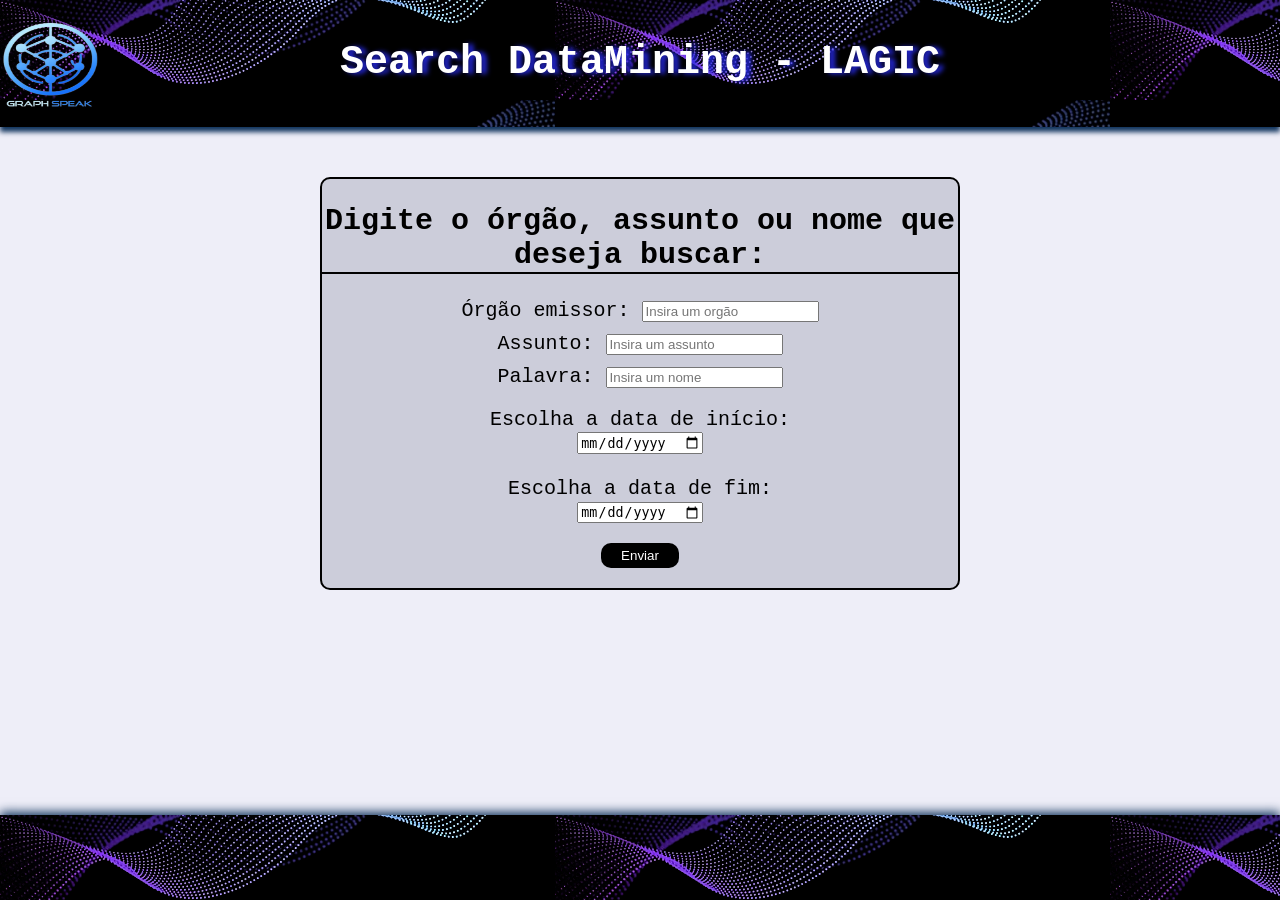
==== Frontend/index.html @ a3189b1d "Add files via upload" ====
<!DOCTYPE html>
<html lang="en">
<head>
    <meta charset="UTF-8">
    <meta name="viewport" content="width=device-width, initial-scale=1.0">
    <title>Buscar arquivos</title>
    <script src="js/scripts.js" defer></script>
    <link href="css/styles.css" rel="stylesheet">
</head>
<body>
    <header>
        <img id="logo" src="img/Captura_de_tela_2024-09-23_135059-removebg-preview.png"/>
        <h1 id="titulo">Search DataMining - LAGIC</h1>
    </header>
    <div id="pergunta">
        <h2>Digite o órgão, assunto ou nome que deseja buscar:</h2>
        <div id="nomeAssunto">
            <div>
                <label for="orgao">Órgão emissor:</label>
                <input type="text" name="orgao" placeholder="Insira um orgão" id="orgao">
            </div>
            <div>
                <label for="assunto">Assunto:</label>
                <input type="text" name="assunto" placeholder="Insira um assunto" id="assunto">
            </div>    
            <div>
                <label for="nome">Palavra:</label>
                <input type="text" id="nome" name="nome" placeholder="Insira um nome">
            </div>
        </div>
        <div id="data">
            <label for="datai">Escolha a data de início:</label>
            <br>
            <input type="date" name="datei" id="datai">
            <br>
            <br>
            <label for="datef">Escolha a data de fim:</label>
            <br>
            <input type="date" name="datef" id="dataf">
            <br>
            <button type="submit" id="button" >Enviar</button>
        </div>
    </div>
    <div id="resultados"></div>
    <footer>
    </footer>
</body>
</html>
---- Frontend/css/styles.css ----
*{
    box-sizing: border-box;
}
#nomeAssunto,
#data,
#resultados{
    text-align: center;
    margin-bottom: 20px;
    font-size: 20px;
}
#nomeAssunto{
    display:flex;
    flex-direction: column;
    gap:10px;
    align-items: center;
}
h2{
    border-bottom: solid black 2px;
    text-align: center;
    font-size: 30px;
}
#button{
    margin-top: 20px;
    border-radius: 10px;
    padding: 5px 20px;
    cursor: pointer;
    background-color: #000000;
    border: none;
    color:#ffffff
}
#logo{
    position: absolute;
    height: 100px;
    width: 100px;
    top: 10px;
    padding-top: 10px;
}
#titulo{
    text-align: center;
    margin-top: 0px;
    padding-top: 40px;
    padding-bottom: 15px;
    font-size: 40px;
    text-shadow: 5px 1px 5px #2528df;
}
body{
    font-family:'Courier New', Courier, monospace;
    margin: 0px;
    min-height: 100vh;  
    display: flex;    
    flex-direction: column; 
}
html{
    min-height: 100%;
    height: auto;
    background-color: #eeeef8;
}
header{
    margin-bottom: 50px;
    background-color: black;
    color: #ffffff;
    background-image: url("../img/pngtree-abstract-waving-particle-technology-background-abstract-gradient-design-template-for-brochures-image_416117-removebg-preview\ \(1\).png");
    background-position-x: left;
    background-position-y: 100px;
    box-shadow: 0px 5px 5px rgb(18, 53, 94);
}
#resultados{
    margin-bottom: 100px;
}
#resultados div{
    border: black solid 2px;
    margin-bottom: 20px;
    margin-top: 20px;
    background-color: rgb(204, 205, 218);
    margin-left: 5%;
    margin-right: 5%;
}
#resultados div p{
    margin: 0px;
    text-align: justify;
}
#resultados div h3{
    margin: 0px;
    text-align: justify;
    color: black;
}
#pergunta{
    border: #000000 solid 2px;
    margin-right: 25%;
    margin-left: 25%;
    margin-bottom: 50px;
    border-radius: 10px;
    background-color: rgb(204, 205, 218);
}
#datai,
#dataf{
    cursor:pointer;
}
footer{
    margin-top: auto;
    background-color: black;
    color: #ffffff;
    background-image: url("../img/pngtree-abstract-waving-particle-technology-background-abstract-gradient-design-template-for-brochures-image_416117-removebg-preview\ \(1\).png");
    background-position-x: left;
    background-position-y: 100px;
    box-shadow: 0px -3px 10px rgb(18, 53, 94);
    height: 85px;
    width: 100%;
}
#texto{
    text-align: justify;
}
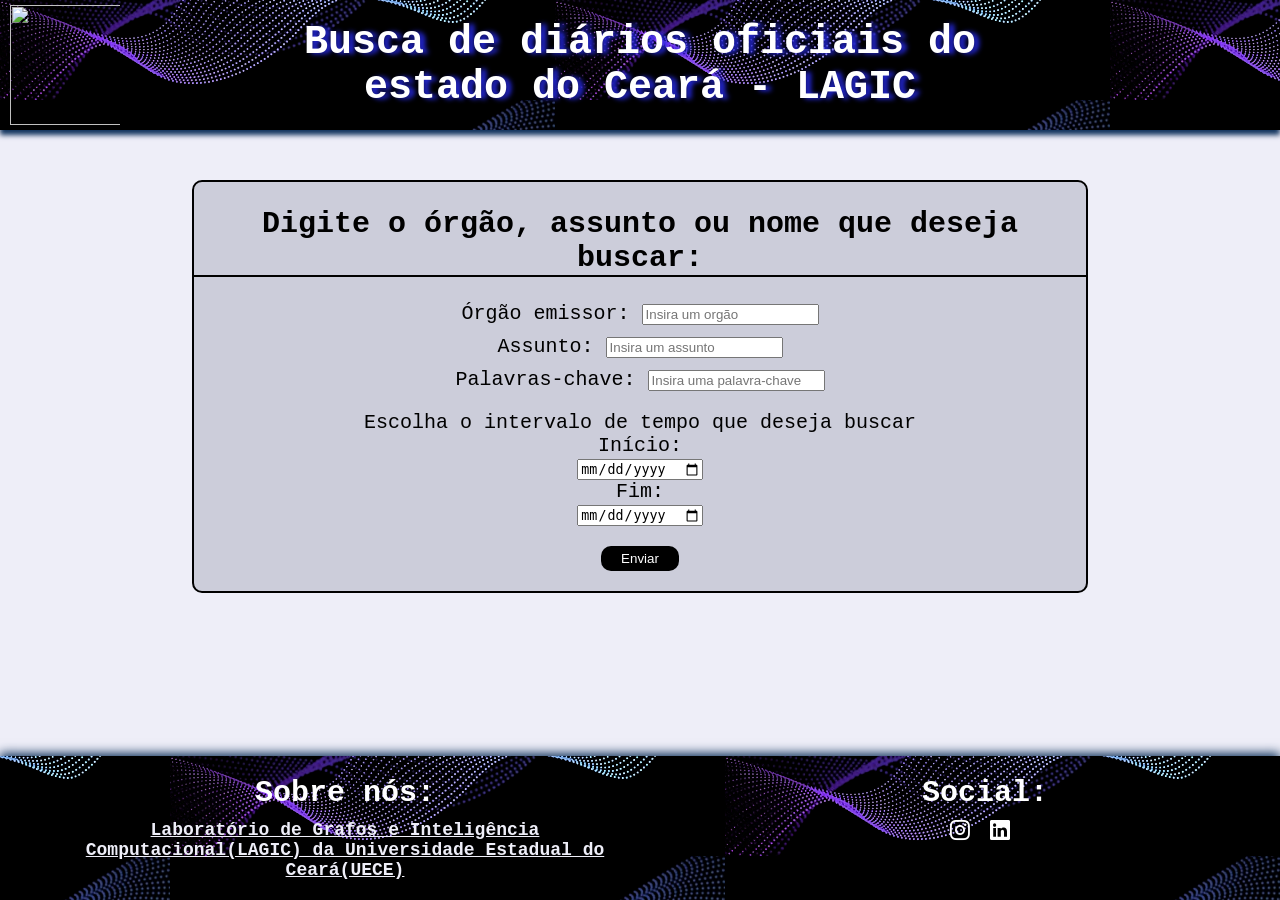
==== commit 9409dcf0: "Update index.html" ====
--- a/Frontend/index.html
+++ b/Frontend/index.html
@@ -6,11 +6,15 @@
     <title>Buscar arquivos</title>
     <script src="js/scripts.js" defer></script>
     <link href="css/styles.css" rel="stylesheet">
+    <link rel="stylesheet" href="https://cdn.jsdelivr.net/npm/bootstrap-icons@1.11.3/font/bootstrap-icons.min.css">
+    <link rel="shortcut icon" href="img/Captura_de_tela_2024-10-28_142132-removebg-preview.png" type="image/x-icon">
 </head>
 <body>
     <header>
-        <img id="logo" src="img/Captura_de_tela_2024-09-23_135059-removebg-preview.png"/>
-        <h1 id="titulo">Search DataMining - LAGIC</h1>
+        <img id="logo" src="img/logolagic1.png"/>
+        <div class="divTitulo">
+            <h1 id="titulo">Busca de diários oficiais do estado do Ceará - LAGIC</h1>
+        </div>
     </header>
     <div id="pergunta">
         <h2>Digite o órgão, assunto ou nome que deseja buscar:</h2>
@@ -24,17 +28,16 @@
                 <input type="text" name="assunto" placeholder="Insira um assunto" id="assunto">
             </div>    
             <div>
-                <label for="nome">Palavra:</label>
-                <input type="text" id="nome" name="nome" placeholder="Insira um nome">
+                <label for="nome">Palavras-chave:</label>
+                <input type="text" id="nome" name="nome" placeholder="Insira uma palavra-chave">
             </div>
         </div>
         <div id="data">
-            <label for="datai">Escolha a data de início:</label>
+            <label for="datai">Escolha o intervalo de tempo que deseja buscar<br>Início:</label>
             <br>
             <input type="date" name="datei" id="datai">
             <br>
-            <br>
-            <label for="datef">Escolha a data de fim:</label>
+            <label for="datef">Fim:</label>
             <br>
             <input type="date" name="datef" id="dataf">
             <br>
@@ -43,6 +46,17 @@
     </div>
     <div id="resultados"></div>
     <footer>
+        <div id="sobre">
+            <p id="nos">Sobre nós:</p>
+            <a href="https://lagic.netlify.app" id="lab">Laboratório de Grafos e Inteligência Computacional(LAGIC) da Universidade Estadual do Ceará(UECE)</a>
+        </div>
+        <div id="social">
+            <p id="socialp">Social:</p>
+            <nav class="links">
+                <a href="https://www.instagram.com/lagic.uece/" class="link"><i class="bi bi-instagram"></i></a>
+                <a href="https://www.instagram.com/lagic.uece/" class="link"><i class="bi bi-linkedin"></i></a>
+            </nav>
+        </div>
     </footer>
 </body>
-</html>+</html>
--- a/Frontend/css/styles.css
+++ b/Frontend/css/styles.css
@@ -1,6 +1,8 @@
+/*Ajusta todos os elementos do doc para os paddings respeitarem o tamanho do elemento*/
 *{
     box-sizing: border-box;
 }
+/*nomeAssunto é onde estão as caixas de orão, palavra-chave e assunto. Resultados contém os resultados obtidos da busca*/
 #nomeAssunto,
 #data,
 #resultados{
@@ -19,6 +21,7 @@
     text-align: center;
     font-size: 30px;
 }
+/*Botão de busca*/
 #button{
     margin-top: 20px;
     border-radius: 10px;
@@ -28,20 +31,25 @@
     border: none;
     color:#ffffff
 }
+/*Imagem da logo dentro do header*/
 #logo{
     position: absolute;
-    height: 100px;
-    width: 100px;
-    top: 10px;
-    padding-top: 10px;
-}
+    height: 120px;
+    width: 120px;
+    top: 0px;
+    margin-top: 5px;
+    padding-left: 10px;
+}
+/*Titilo do header*/
 #titulo{
     text-align: center;
     margin-top: 0px;
-    padding-top: 40px;
-    padding-bottom: 15px;
+    padding-top: 20px;
+    padding-bottom: 20px;
     font-size: 40px;
     text-shadow: 5px 1px 5px #2528df;
+    width: 700px;
+    margin-bottom: 0px;
 }
 body{
     font-family:'Courier New', Courier, monospace;
@@ -66,28 +74,32 @@
 }
 #resultados{
     margin-bottom: 100px;
+    margin-left: 5%;
+    margin-right: 5%;
 }
 #resultados div{
     border: black solid 2px;
     margin-bottom: 20px;
     margin-top: 20px;
     background-color: rgb(204, 205, 218);
-    margin-left: 5%;
-    margin-right: 5%;
+    overflow: hidden;
 }
 #resultados div p{
     margin: 0px;
     text-align: justify;
+    width: 100%;
+    word-break: break-all;
 }
 #resultados div h3{
     margin: 0px;
     text-align: justify;
     color: black;
 }
+/*Div onde estao todas as perguntas iniciais*/
 #pergunta{
     border: #000000 solid 2px;
-    margin-right: 25%;
-    margin-left: 25%;
+    margin-right: 15%;
+    margin-left: 15%;
     margin-bottom: 50px;
     border-radius: 10px;
     background-color: rgb(204, 205, 218);
@@ -101,12 +113,166 @@
     background-color: black;
     color: #ffffff;
     background-image: url("../img/pngtree-abstract-waving-particle-technology-background-abstract-gradient-design-template-for-brochures-image_416117-removebg-preview\ \(1\).png");
-    background-position-x: left;
+    background-position-x: right;
     background-position-y: 100px;
     box-shadow: 0px -3px 10px rgb(18, 53, 94);
-    height: 85px;
     width: 100%;
-}
-#texto{
-    text-align: justify;
-}+    display: flex;
+}
+/*Quando nenhum resultado é encontrado*/
+.nenhum{
+    font-weight: 700;
+}
+/*Div que contém o titulo*/
+.divTitulo{
+    display: flex;
+    justify-content: center;
+}
+/*Divs que contêm o social e sobre o laboratório*/
+#sobre,
+#social{
+    width: 50%;
+    text-align: center;
+    padding-top: 20px;
+    display: flex;
+    flex-direction: column;
+    padding-left: 50px;
+    flex-wrap: wrap;
+}
+/*Titulos de cada div*/
+#nos,
+#socialp{
+    font-size: 30px;
+    font-weight: 600;
+    margin-top: 0px;
+    margin-bottom: 10px;
+}
+/*Texto sobre o laboratório*/
+#lab{
+    font-size: 18px;
+    font-weight: 600;
+    margin-bottom: 20px;
+    margin-top: 0px;
+    color: #eeeef8;
+    transition: 0.5s;
+}
+#lab:hover{
+    text-shadow: 1px 1px 1px #eeeef8;
+    transition: 0.5s;
+}
+.link{
+    color: #ffffff;
+    padding-right: 10px;
+    font-size: 20px;
+    transition: 0.5s;
+}
+.link:hover{
+    text-shadow: 1px 1px 1px #eeeef8;
+    transition: 0.5s;
+}
+/*O media sreen ajusta os elementos com base em uma altura ou tamanho especificado*/
+@media screen and (max-width: 960px){
+    #titulo{
+        font-size: 30px;
+        margin-left: 100px;
+    }
+    #logo{
+        width: 80px;
+        height: 80px;
+        margin-top: 10px;
+    }
+
+}
+@media screen and (max-width: 585px){
+    #logo{
+        margin-top: 30px;
+    }
+    #sobre{
+        font-size: 15px;
+        padding-left: 0px;
+    }
+}
+@media screen and (max-width: 441px) {
+    header{
+        margin-bottom: 20px;
+    }
+    #logo{
+        width: 50px;
+        height: 50px;
+        margin-top: 10px;
+    }
+    #titulo{
+        font-size: 15px;
+        padding-left: 50px;
+        margin:0px;
+    }
+    h2, h3{
+        font-size: 20px;
+    }
+    p, label{
+        font-size: 15px;
+    }
+    #orgao,
+    #assunto,
+    #nome{
+        width: 125px;
+    }
+    #assunto{
+        display: block;
+    }
+    #lab{
+        font-size: 15px;
+    }
+    #socialp,
+    #nos{
+        font-size: 20px;
+    }
+    #sobre{
+        padding-left: 0px;
+    }
+    .link{
+        font-size: 15px;
+    }
+    .caixaPergunta{
+        display: flex;
+        flex-direction: column;
+        align-items: center;
+    }
+    input{
+        font-size: 10px;
+    }
+}
+@media screen and (max-width: 284px) {
+    #logo{
+        margin-top: 20px;
+    }
+    #lab{
+        font-size: 10px;
+    }
+    p, label{
+        font-size: 10px;
+    }
+    h2, h3{
+        font-size: 15px;
+    }
+    input{
+        height: 15px;
+        font-size: 10px;
+    }
+    #orgao,
+    #assunto,
+    #nome{
+        margin: 0px;
+    }
+    #nomeAssunto{
+        margin: 0px;
+    }
+    footer{
+        flex-direction: column;
+        justify-items: center;
+    }
+    #sobre, #social{
+        width: 100%;
+        padding: 0px;
+    }
+}
